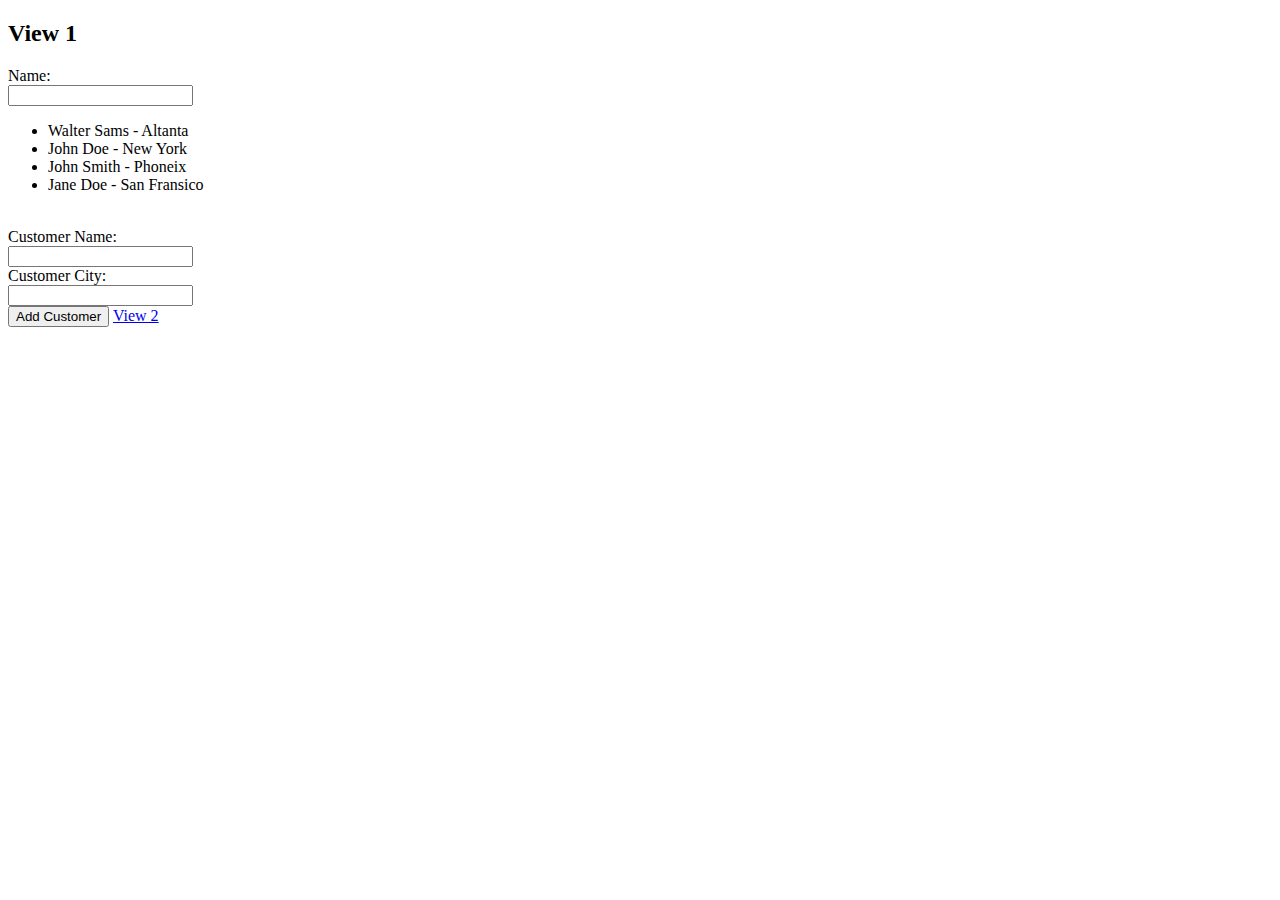
==== index.html @ e538554c "first phrase of working files" ====
<!DOCTYPE html>
<html ng-app="beginnerApp">
<head>
	<title>Learning AngularJS</title>
</head>
<body>
	<div>
			<!-- Placeholder for views -->
			<div ng-view=""></div>
	</div>

	<script src="Scripts/angular.js"></script>
    <script src="Scripts/angular-route.js"></script>

	<script>
		var beginnerApp = angular.module('beginnerApp', ['ngRoute']);

		beginnerApp.config(function ($routeProvider){
			$routeProvider
			.when('/view1',
				{
					controller: 'SimpleController',
					templateUrl: 'Partials/View1.html'
				})
			.when('/view2', 
				{	
					controller: 'SimpleController',
					templateUrl: 'Partials/View2.html'
				})
			.otherwise({ redirectTo: '/view1'});
		});

		beginnerApp.factory('simpleFactory', function(){
			var customers = [
				{ name: 'John Smith', city: 'Phoneix' }, 
				{ name: 'John Doe', city: 'New York' }, 
				{ name: 'Jane Doe', city: 'San Fransico'},
				{ name: 'Walter Sams', city: 'Altanta' }
			];

			var factory = {};
			factory.getCustomers = function(){
				return customers;
			};

			return factory;
		});

		beginnerApp.controller('SimpleController', function ($scope, simpleFactory){
			$scope.customers= [];

			init();

			function init(){
				$scope.customers = simpleFactory.getCustomers();
			}
			$scope.addCustomer = function(){
				$scope.customers.push({name: $scope.newCustomer.name, city: $scope.newCustomer.city});
			}
		});
	</script>
</body>
</html>
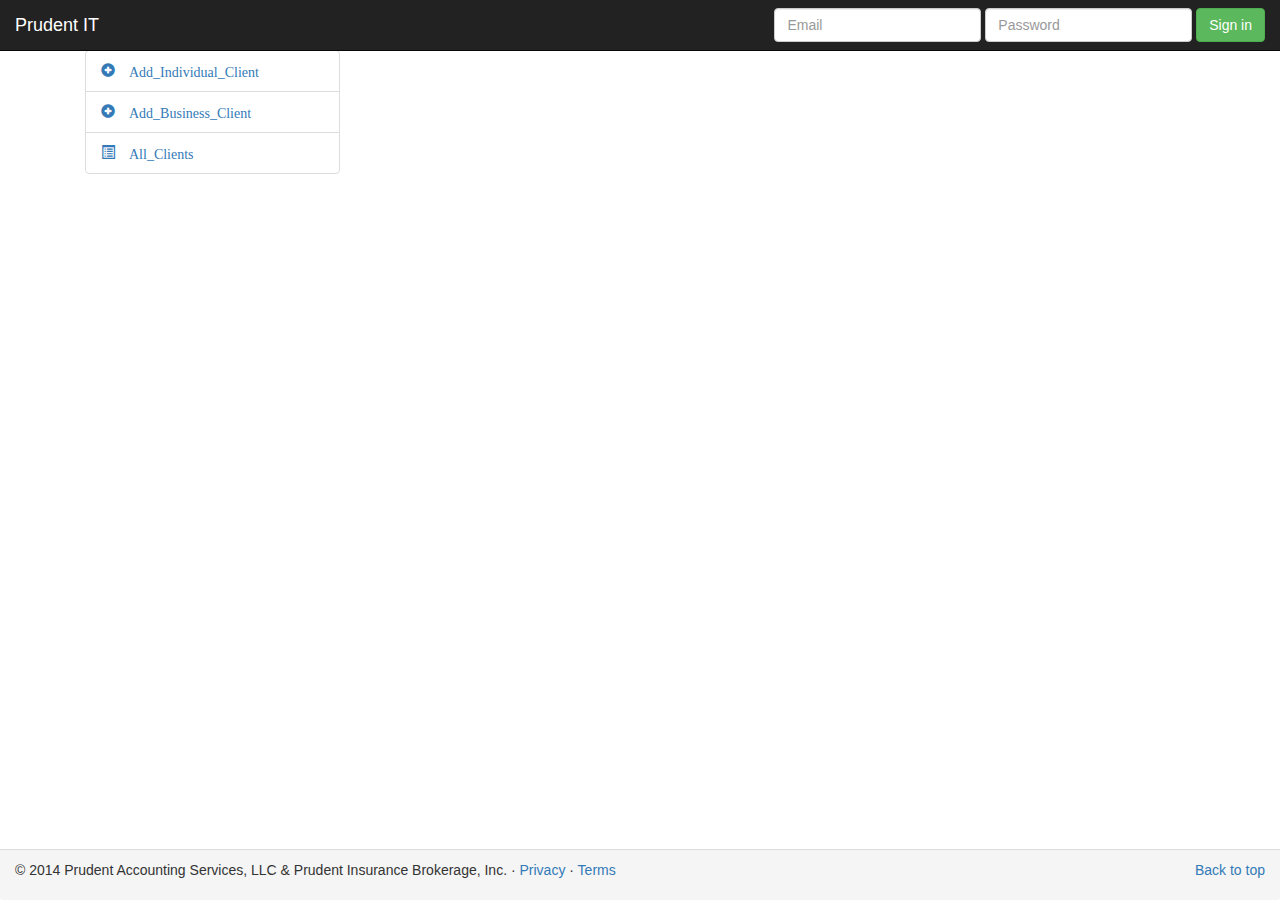
==== commit 112e149d: "converted Customer DB application" ====
--- a/index.html
+++ b/index.html
@@ -1,63 +1,74 @@
 <!DOCTYPE html>
 <html ng-app="beginnerApp">
 <head>
-	<title>Learning AngularJS</title>
+  <!-- added viewport to ensure proper rendering and touch zooming for (mobile)-->
+  <meta name="viewport" content="width=device-width, initial-scale=1">
+	<title>Prudent Customer Database</title>
+<!-- 	<link rel="stylesheet" href="css/normalize.css">
+	  <link rel="stylesheet" href="css/style.css">
+	  <link rel="stylesheet" href="css/bootstrap.min.css">
+	  <link rel="stylesheet" href="css/bootstrap-theme.min.css">
+	  <link rel="stylesheet" href="assets/css/docs.min.css"> -->
+    <link rel="stylesheet" href="css/custom.css">
+    <link rel="stylesheet" type="text/css" href="http://netdna.bootstrapcdn.com/bootstrap/3.0.2/css/bootstrap.min.css">
+
 </head>
-<body>
+<body class="container">
+	<div class="navbar navbar-inverse navbar-fixed-top" role="navigation">
+      <div class="container-fluid">
+        <div class="navbar-header">
+          <a class="navbar-brand" href="#">Prudent IT</a>
+        </div>
+        <div class="navbar-collapse collapse">
+          <form class="navbar-form navbar-right" role="form">
+            <div class="form-group">
+              <input type="text" placeholder="Email" class="form-control">
+            </div>
+            <div class="form-group">
+              <input type="password" placeholder="Password" class="form-control">
+            </div>
+            <button type="submit" class="btn btn-success">Sign in</button>
+          </form>
+        </div><!--/.navbar-collapse -->
+      </div>
+  </div>
+       <div class="col-md-3 top-buffer">
+          <ul class="list-group">
+            <li class="list-group-item">
+            <a href="#/addIndClient">
+              <span class="glyphicon glyphicon-plus-sign"> Add_Individual_Client</span>
+            </a>
+            </li>
+            <li class="list-group-item">
+            <a href="#/addBizClient">
+              <span class="glyphicon glyphicon-plus-sign"> Add_Business_Client</span>
+            </a>
+            </li>
+            <li class="list-group-item">
+            <a href="#/customers"
+              <span class="glyphicon glyphicon-list-alt"> All_Clients</span>
+            </a>
+            </li>
+          </ul>
+        </div><!-- /.col-sm-4 -->
 	<div>
 			<!-- Placeholder for views -->
 			<div ng-view=""></div>
 	</div>
+  
+	<!-- FOOTER -->
+     <div class="panel-footer navbar-fixed-bottom">
+      <footer>
+        <p class="pull-right"><a href="#">Back to top</a></p>
+        <p>&copy; 2014 Prudent Accounting Services, LLC & Prudent Insurance Brokerage, Inc. &middot; <a href="#">Privacy</a> &middot; <a href="#">Terms</a></p>
+      </footer>
+    </div>
 
-	<script src="Scripts/angular.js"></script>
-    <script src="Scripts/angular-route.js"></script>
-
-	<script>
-		var beginnerApp = angular.module('beginnerApp', ['ngRoute']);
-
-		beginnerApp.config(function ($routeProvider){
-			$routeProvider
-			.when('/view1',
-				{
-					controller: 'SimpleController',
-					templateUrl: 'Partials/View1.html'
-				})
-			.when('/view2', 
-				{	
-					controller: 'SimpleController',
-					templateUrl: 'Partials/View2.html'
-				})
-			.otherwise({ redirectTo: '/view1'});
-		});
-
-		beginnerApp.factory('simpleFactory', function(){
-			var customers = [
-				{ name: 'John Smith', city: 'Phoneix' }, 
-				{ name: 'John Doe', city: 'New York' }, 
-				{ name: 'Jane Doe', city: 'San Fransico'},
-				{ name: 'Walter Sams', city: 'Altanta' }
-			];
-
-			var factory = {};
-			factory.getCustomers = function(){
-				return customers;
-			};
-
-			return factory;
-		});
-
-		beginnerApp.controller('SimpleController', function ($scope, simpleFactory){
-			$scope.customers= [];
-
-			init();
-
-			function init(){
-				$scope.customers = simpleFactory.getCustomers();
-			}
-			$scope.addCustomer = function(){
-				$scope.customers.push({name: $scope.newCustomer.name, city: $scope.newCustomer.city});
-			}
-		});
-	</script>
+	  <script src="js/angular.js"></script>
+    <script src="js/angular-route.js"></script>
+    <script src="js/jquery.min.js"></script>
+    <script src="js/bootstrap.min.js"></script>
+    <script src="assets/js/docs.min.js"></script>
+    <script src="controllers/customers.js"></script>
 </body>
 </html>--- a/css/style.css
+++ b/css/style.css
@@ -0,0 +1,4 @@
+/* Put your CSS here */
+.ember-application {
+    margin: 80px;
+}--- a/assets/css/docs.min.css
+++ b/assets/css/docs.min.css
@@ -0,0 +1,6 @@
+/*!
+ * Bootstrap Docs (http://getbootstrap.com)
+ * Copyright 2011-2014 Twitter, Inc.
+ * Licensed under the Creative Commons Attribution 3.0 Unported License. For
+ * details, see http://creativecommons.org/licenses/by/3.0/.
+ */body{position:relative}.table code{font-size:13px;font-weight:400}.btn-outline{color:#563d7c;background-color:transparent;border-color:#563d7c}.btn-outline:hover,.btn-outline:focus,.btn-outline:active{color:#fff;background-color:#563d7c;border-color:#563d7c}.btn-outline-inverse{color:#fff;background-color:transparent;border-color:#cdbfe3}.btn-outline-inverse:hover,.btn-outline-inverse:focus,.btn-outline-inverse:active{color:#563d7c;text-shadow:none;background-color:#fff;border-color:#fff}.bs-docs-booticon{display:block;font-weight:500;color:#fff;background-color:#563d7c;border-radius:15%;cursor:default;text-align:center}.bs-docs-booticon-sm{width:30px;height:30px;font-size:20px;line-height:28px}.bs-docs-booticon-lg{width:144px;height:144px;font-size:108px;line-height:140px}.bs-docs-booticon-inverse{color:#563d7c;background-color:#fff}.bs-docs-booticon-outline{background-color:transparent;border:1px solid #cdbfe3}.bs-docs-nav{margin-bottom:0;background-color:#fff;border-bottom:0}.bs-home-nav .bs-nav-b{display:none}.bs-docs-nav .navbar-brand,.bs-docs-nav .navbar-nav>li>a{color:#563d7c;font-weight:500}.bs-docs-nav .navbar-nav>li>a:hover,.bs-docs-nav .navbar-nav>.active>a,.bs-docs-nav .navbar-nav>.active>a:hover{color:#463265;background-color:#f9f9f9}.bs-docs-nav .navbar-toggle .icon-bar{background-color:#563d7c}.bs-docs-nav .navbar-header .navbar-toggle{border-color:#fff}.bs-docs-nav .navbar-header .navbar-toggle:hover,.bs-docs-nav .navbar-header .navbar-toggle:focus{background-color:#f9f9f9;border-color:#f9f9f9}.bs-docs-footer{padding-top:40px;padding-bottom:40px;margin-top:100px;color:#777;text-align:center;border-top:1px solid #e5e5e5}.bs-docs-footer-links{margin-top:20px;padding-left:0;color:#999}.bs-docs-footer-links li{display:inline;padding:0 2px}.bs-docs-footer-links li:first-child{padding-left:0}@media (min-width:768px){.bs-docs-footer p{margin-bottom:0}}.bs-docs-social{margin-bottom:20px;text-align:center}.bs-docs-social-buttons{display:inline-block;margin-bottom:0;padding-left:0;list-style:none}.bs-docs-social-buttons li{display:inline-block;line-height:1;padding:5px 8px}.bs-docs-social-buttons .twitter-follow-button{width:225px!important}.bs-docs-social-buttons .twitter-share-button{width:98px!important}.github-btn{border:0;overflow:hidden}.bs-docs-masthead,.bs-docs-header{position:relative;padding:30px 15px;color:#cdbfe3;text-align:center;text-shadow:0 1px 0 rgba(0,0,0,.1);background-color:#6f5499;background-image:-webkit-linear-gradient(top,#563d7c 0,#6f5499 100%);background-image:linear-gradient(to bottom,#563d7c 0,#6f5499 100%);background-repeat:repeat-x;filter:progid:DXImageTransform.Microsoft.gradient(startColorstr='#563d7c', endColorstr='#6F5499', GradientType=0)}.bs-docs-masthead .bs-docs-booticon{margin:0 auto 30px}.bs-docs-masthead h1{font-weight:300;line-height:1;color:#fff}.bs-docs-masthead .lead{margin:0 auto 30px;font-size:20px;color:#fff}.bs-docs-masthead .version{margin-top:-15px;margin-bottom:30px;color:#9783b9}.bs-docs-masthead .btn{width:100%;padding:15px 30px;font-size:20px}@media (min-width:480px){.bs-docs-masthead .btn{width:auto}}@media (min-width:768px){.bs-docs-masthead{padding-top:80px;padding-bottom:80px}.bs-docs-masthead h1{font-size:60px}.bs-docs-masthead .lead{font-size:24px}}@media (min-width:992px){.bs-docs-masthead .lead{width:80%;font-size:30px}}.bs-docs-header{margin-bottom:40px;font-size:20px}.bs-docs-header h1{margin-top:0;color:#fff}.bs-docs-header p{margin-bottom:0;font-weight:300;line-height:1.4}.bs-docs-header .container{position:relative}@media (min-width:768px){.bs-docs-header{padding-top:60px;padding-bottom:60px;font-size:24px;text-align:left}.bs-docs-header h1{font-size:60px;line-height:1}}@media (min-width:992px){.bs-docs-header h1,.bs-docs-header p{margin-right:380px}}.carbonad{width:auto!important;margin:30px -30px -31px!important;padding:20px!important;overflow:hidden;height:auto!important;font-size:13px!important;line-height:16px!important;text-align:left;background:transparent!important;border:solid #866ab3!important;border-width:1px 0!important}.carbonad-img{margin:0!important}.carbonad-text,.carbonad-tag{float:none!important;display:block!important;width:auto!important;height:auto!important;margin-left:145px!important;font-family:"Helvetica Neue",Helvetica,Arial,sans-serif!important}.carbonad-text{padding-top:0!important}.carbonad-tag{color:inherit!important;text-align:left!important}.carbonad-text a,.carbonad-tag a{color:#fff!important}.carbonad #azcarbon>img{display:none}@media (min-width:480px){.carbonad{width:330px!important;margin:20px auto!important;border-radius:4px;border-width:1px!important}.bs-docs-masthead .carbonad{margin:50px auto 0!important}}@media (min-width:768px){.carbonad{margin-left:0!important;margin-right:0!important}}@media (min-width:992px){.carbonad{position:absolute;top:0;right:15px;margin:0!important;padding:15px!important;width:330px!important}.bs-docs-masthead .carbonad{position:static}}.bs-docs-featurette{padding-top:40px;padding-bottom:40px;font-size:16px;line-height:1.5;color:#555;text-align:center;background-color:#fff;border-bottom:1px solid #e5e5e5}.bs-docs-featurette+.bs-docs-footer{margin-top:0;border-top:0}.bs-docs-featurette-title{font-size:30px;font-weight:400;color:#333;margin-bottom:5px}.half-rule{width:100px;margin:40px auto}.bs-docs-featurette h3{font-weight:400;color:#333;margin-bottom:5px}.bs-docs-featurette-img{display:block;margin-bottom:20px;color:#333}.bs-docs-featurette-img:hover{text-decoration:none;color:#428bca}.bs-docs-featurette-img img{display:block;margin-bottom:15px}.bs-docs-featured-sites{margin-left:-1px;margin-right:-1px}.bs-docs-featured-sites .col-sm-3{padding-left:1px;padding-right:1px}@media (min-width:480px){.bs-docs-featurette .img-responsive{margin-top:30px}}@media (min-width:768px){.bs-docs-featurette{padding-top:100px;padding-bottom:100px}.bs-docs-featurette-title{font-size:40px}.bs-docs-featurette .lead{margin-left:auto;margin-right:auto;max-width:80%}.bs-docs-featured-sites .col-sm-3:first-child img{border-top-left-radius:4px;border-bottom-left-radius:4px}.bs-docs-featured-sites .col-sm-3:last-child img{border-top-right-radius:4px;border-bottom-right-radius:4px}.bs-docs-featurette .img-responsive{margin-top:0}}.bs-docs-sidebar.affix{position:static}@media (min-width:768px){.bs-docs-sidebar{padding-left:20px}}.bs-docs-sidenav{margin-top:20px;margin-bottom:20px}.bs-docs-sidebar .nav>li>a{display:block;font-size:13px;font-weight:500;color:#999;padding:4px 20px}.bs-docs-sidebar .nav>li>a:hover,.bs-docs-sidebar .nav>li>a:focus{padding-left:19px;color:#563d7c;text-decoration:none;background-color:transparent;border-left:1px solid #563d7c}.bs-docs-sidebar .nav>.active>a,.bs-docs-sidebar .nav>.active:hover>a,.bs-docs-sidebar .nav>.active:focus>a{padding-left:18px;font-weight:700;color:#563d7c;background-color:transparent;border-left:2px solid #563d7c}.bs-docs-sidebar .nav .nav{display:none;padding-bottom:10px}.bs-docs-sidebar .nav .nav>li>a{padding-top:1px;padding-bottom:1px;padding-left:30px;font-size:12px;font-weight:400}.bs-docs-sidebar .nav .nav>li>a:hover,.bs-docs-sidebar .nav .nav>li>a:focus{padding-left:29px}.bs-docs-sidebar .nav .nav>.active>a,.bs-docs-sidebar .nav .nav>.active:hover>a,.bs-docs-sidebar .nav .nav>.active:focus>a{font-weight:500;padding-left:28px}.back-to-top{display:none;margin-top:10px;margin-left:10px;padding:4px 10px;font-size:12px;font-weight:500;color:#999}.back-to-top:hover{text-decoration:none;color:#563d7c}@media (min-width:768px){.back-to-top{display:block}}@media (min-width:992px){.bs-docs-sidebar .nav>.active>ul{display:block}.bs-docs-sidebar.affix,.bs-docs-sidebar.affix-bottom{width:213px}.bs-docs-sidebar.affix{position:fixed;top:20px}.bs-docs-sidebar.affix-bottom{position:absolute}.bs-docs-sidebar.affix-bottom .bs-docs-sidenav,.bs-docs-sidebar.affix .bs-docs-sidenav{margin-top:0;margin-bottom:0}}@media (min-width:1200px){.bs-docs-sidebar.affix-bottom,.bs-docs-sidebar.affix{width:263px}}.bs-docs-section{margin-bottom:60px}.bs-docs-section:last-child{margin-bottom:0}h1[id]{margin-top:0;padding-top:20px}.bs-callout{margin:20px 0;padding:20px;border-left:3px solid #eee}.bs-callout h4{margin-top:0;margin-bottom:5px}.bs-callout p:last-child{margin-bottom:0}.bs-callout code{background-color:#fff;border-radius:3px}.bs-callout-danger{background-color:#fdf7f7;border-color:#d9534f}.bs-callout-danger h4{color:#d9534f}.bs-callout-warning{background-color:#fcf8f2;border-color:#f0ad4e}.bs-callout-warning h4{color:#f0ad4e}.bs-callout-info{background-color:#f4f8fa;border-color:#5bc0de}.bs-callout-info h4{color:#5bc0de}.color-swatches{margin:0 -5px;overflow:hidden}.color-swatch{float:left;width:60px;height:60px;margin:0 5px;border-radius:3px}@media (min-width:768px){.color-swatch{width:100px;height:100px}}.color-swatches .gray-darker{background-color:#222}.color-swatches .gray-dark{background-color:#333}.color-swatches .gray{background-color:#555}.color-swatches .gray-light{background-color:#999}.color-swatches .gray-lighter{background-color:#eee}.color-swatches .brand-primary{background-color:#428bca}.color-swatches .brand-success{background-color:#5cb85c}.color-swatches .brand-warning{background-color:#f0ad4e}.color-swatches .brand-danger{background-color:#d9534f}.color-swatches .brand-info{background-color:#5bc0de}.color-swatches .bs-purple{background-color:#563d7c}.color-swatches .bs-purple-light{background-color:#c7bfd3}.color-swatches .bs-purple-lighter{background-color:#e5e1ea}.color-swatches .bs-gray{background-color:#f9f9f9}.bs-team .team-member{color:#555;line-height:32px}.bs-team .team-member:hover{color:#333;text-decoration:none}.bs-team .github-btn{float:right;margin-top:6px;width:180px;height:20px}.bs-team img{float:left;width:32px;margin-right:10px;border-radius:4px}.show-grid{margin-bottom:15px}.show-grid [class^=col-]{padding-top:10px;padding-bottom:10px;background-color:#eee;background-color:rgba(86,61,124,.15);border:1px solid #ddd;border:1px solid rgba(86,61,124,.2)}.bs-example{position:relative;padding:45px 15px 15px;margin:0 -15px 15px;background-color:#fafafa;box-shadow:inset 0 3px 6px rgba(0,0,0,.05);border-color:#e5e5e5 #eee #eee;border-style:solid;border-width:1px 0}.bs-example:after{content:"Example";position:absolute;top:15px;left:15px;font-size:12px;font-weight:700;color:#bbb;text-transform:uppercase;letter-spacing:1px}.bs-example+.highlight{margin:-15px -15px 15px;border-radius:0;border-width:0 0 1px}@media (min-width:768px){.bs-example{margin-left:0;margin-right:0;background-color:#fff;border-width:1px;border-color:#ddd;border-radius:4px 4px 0 0;box-shadow:none}.bs-example+.highlight{margin-top:-16px;margin-left:0;margin-right:0;border-width:1px;border-bottom-left-radius:4px;border-bottom-right-radius:4px}}.bs-example .container{width:auto}.bs-example>p:last-child,.bs-example>ul:last-child,.bs-example>ol:last-child,.bs-example>blockquote:last-child,.bs-example>.form-control:last-child,.bs-example>.table:last-child,.bs-example>.navbar:last-child,.bs-example>.jumbotron:last-child,.bs-example>.alert:last-child,.bs-example>.panel:last-child,.bs-example>.list-group:last-child,.bs-example>.well:last-child,.bs-example>.progress:last-child,.bs-example>.table-responsive:last-child>.table{margin-bottom:0}.bs-example>p>.close{float:none}.bs-example-type .table .type-info{color:#999;vertical-align:middle}.bs-example-type .table td{padding:15px 0;border-color:#eee}.bs-example-type .table tr:first-child td{border-top:0}.bs-example-type h1,.bs-example-type h2,.bs-example-type h3,.bs-example-type h4,.bs-example-type h5,.bs-example-type h6{margin:0}.bs-example-bg-classes p{padding:15px}.bs-example>.img-circle,.bs-example>.img-rounded,.bs-example>.img-thumbnail{margin:5px}.bs-example>.table-responsive>.table{background-color:#fff}.bs-example>.btn,.bs-example>.btn-group{margin-top:5px;margin-bottom:5px}.bs-example>.btn-toolbar+.btn-toolbar{margin-top:10px}.bs-example-control-sizing select,.bs-example-control-sizing input[type=text]+input[type=text]{margin-top:10px}.bs-example-form .input-group{margin-bottom:10px}.bs-example>textarea.form-control{resize:vertical}.bs-example>.list-group{max-width:400px}.bs-example .navbar:last-child{margin-bottom:0}.bs-navbar-top-example,.bs-navbar-bottom-example{z-index:1;padding:0;overflow:hidden}.bs-navbar-top-example .navbar-header,.bs-navbar-bottom-example .navbar-header{margin-left:0}.bs-navbar-top-example .navbar-fixed-top,.bs-navbar-bottom-example .navbar-fixed-bottom{position:relative;margin-left:0;margin-right:0}.bs-navbar-top-example{padding-bottom:45px}.bs-navbar-top-example:after{top:auto;bottom:15px}.bs-navbar-top-example .navbar-fixed-top{top:-1px}.bs-navbar-bottom-example{padding-top:45px}.bs-navbar-bottom-example .navbar-fixed-bottom{bottom:-1px}.bs-navbar-bottom-example .navbar{margin-bottom:0}@media (min-width:768px){.bs-navbar-top-example .navbar-fixed-top,.bs-navbar-bottom-example .navbar-fixed-bottom{position:absolute}.bs-navbar-top-example{border-radius:0 0 4px 4px}.bs-navbar-bottom-example{border-radius:4px 4px 0 0}}.bs-example .pagination{margin-top:10px;margin-bottom:10px}.bs-example>.pager{margin-top:0}.bs-example-modal{background-color:#f5f5f5}.bs-example-modal .modal{position:relative;top:auto;right:auto;left:auto;bottom:auto;z-index:1;display:block}.bs-example-modal .modal-dialog{left:auto;margin-left:auto;margin-right:auto}.bs-example>.dropdown>.dropdown-menu{position:static;display:block;margin-bottom:5px}.bs-example-tabs .nav-tabs{margin-bottom:15px}.bs-example-tooltips{text-align:center}.bs-example-tooltips>.btn{margin-top:5px;margin-bottom:5px}.bs-example-popover{padding-bottom:24px;background-color:#f9f9f9}.bs-example-popover .popover{position:relative;display:block;float:left;width:260px;margin:20px}.scrollspy-example{position:relative;height:200px;margin-top:10px;overflow:auto}.highlight{padding:9px 14px;margin-bottom:14px;background-color:#f7f7f9;border:1px solid #e1e1e8;border-radius:4px}.highlight pre{padding:0;margin-top:0;margin-bottom:0;background-color:transparent;border:0;white-space:nowrap}.highlight pre code{font-size:inherit;color:#333}.highlight pre .lineno{display:inline-block;width:22px;padding-right:5px;margin-right:10px;text-align:right;color:#bebec5}.table-responsive .highlight pre{white-space:normal}.bs-table th small,.responsive-utilities th small{display:block;font-weight:400;color:#999}.responsive-utilities tbody th{font-weight:400}.responsive-utilities td{text-align:center}.responsive-utilities td.is-visible{color:#468847;background-color:#dff0d8!important}.responsive-utilities td.is-hidden{color:#ccc;background-color:#f9f9f9!important}.responsive-utilities-test{margin-top:5px}.responsive-utilities-test .col-xs-6{margin-bottom:10px}.responsive-utilities-test span{display:block;padding:15px 10px;font-size:14px;font-weight:700;line-height:1.1;text-align:center;border-radius:4px}.visible-on .col-xs-6 .hidden-xs,.visible-on .col-xs-6 .hidden-sm,.visible-on .col-xs-6 .hidden-md,.visible-on .col-xs-6 .hidden-lg,.hidden-on .col-xs-6 .hidden-xs,.hidden-on .col-xs-6 .hidden-sm,.hidden-on .col-xs-6 .hidden-md,.hidden-on .col-xs-6 .hidden-lg{color:#999;border:1px solid #ddd}.visible-on .col-xs-6 .visible-xs,.visible-on .col-xs-6 .visible-sm,.visible-on .col-xs-6 .visible-md,.visible-on .col-xs-6 .visible-lg,.hidden-on .col-xs-6 .visible-xs,.hidden-on .col-xs-6 .visible-sm,.hidden-on .col-xs-6 .visible-md,.hidden-on .col-xs-6 .visible-lg{color:#468847;background-color:#dff0d8;border:1px solid #d6e9c6}.bs-glyphicons{margin:0 -19px 20px -16px;overflow:hidden}.bs-glyphicons-list{padding-left:0;list-style:none}.bs-glyphicons li{float:left;width:25%;height:115px;padding:10px;font-size:10px;line-height:1.4;text-align:center;border:1px solid #fff;background-color:#f9f9f9}.bs-glyphicons .glyphicon{margin-top:5px;margin-bottom:10px;font-size:24px}.bs-glyphicons .glyphicon-class{display:block;text-align:center;word-wrap:break-word}.bs-glyphicons li:hover{color:#fff;background-color:#563d7c}@media (min-width:768px){.bs-glyphicons{margin-left:0;margin-right:0}.bs-glyphicons li{width:12.5%;font-size:12px}}.bs-customizer .toggle{float:right;margin-top:25px}.bs-customizer label{margin-top:10px;font-weight:500;color:#555}.bs-customizer h2{margin-top:0;margin-bottom:5px;padding-top:30px}.bs-customizer h3{margin-bottom:0}.bs-customizer h4{margin-top:15px;margin-bottom:0}.bs-customizer .bs-callout h4{margin-top:0;margin-bottom:5px}.bs-customizer input[type=text]{font-family:Menlo,Monaco,Consolas,"Courier New",monospace;background-color:#fafafa}.bs-customizer .help-block{font-size:12px;margin-bottom:5px}#less-section label{font-weight:400}.bs-customizer-input{float:left;width:33.333333%;padding-left:15px;padding-right:15px}.bs-customize-download .btn-outline{padding:20px}.bs-customizer-alert{position:fixed;top:0;left:0;right:0;z-index:1030;padding:15px 0;color:#fff;background-color:#d9534f;box-shadow:inset 0 1px 0 rgba(255,255,255,.25);border-bottom:1px solid #b94441}.bs-customizer-alert .close{margin-top:-4px;font-size:24px}.bs-customizer-alert p{margin-bottom:0}.bs-customizer-alert .glyphicon{margin-right:5px}.bs-customizer-alert pre{margin:10px 0 0;color:#fff;background-color:#a83c3a;border-color:#973634;box-shadow:inset 0 2px 4px rgba(0,0,0,.05),0 1px 0 rgba(255,255,255,.1)}.bs-brand-logos{display:table;width:100%;margin-bottom:15px;overflow:hidden;color:#563d7c;background-color:#f9f9f9;border-radius:4px}.bs-brand-item{padding:60px 0;text-align:center}.bs-brand-item+.bs-brand-item{border-top:1px solid #fff}.bs-brand-logos .inverse{color:#fff;background-color:#563d7c}.bs-brand-item h1,.bs-brand-item h3{margin-top:0;margin-bottom:0}.bs-brand-item .bs-docs-booticon{margin-left:auto;margin-right:auto}.bs-brand-item .glyphicon{width:30px;height:30px;margin:10px auto -10px;line-height:30px;color:#fff;border-radius:50%}.bs-brand-item .glyphicon-ok{background-color:#5cb85c}.bs-brand-item .glyphicon-remove{background-color:#d9534f}@media (min-width:768px){.bs-brand-item{display:table-cell;width:1%}.bs-brand-item+.bs-brand-item{border-top:0;border-left:1px solid #fff}.bs-brand-item h1{font-size:60px}}.bs-examples .thumbnail{margin-bottom:10px}.bs-examples h4{margin-bottom:5px}.bs-examples p{margin-bottom:20px}#focusedInput{border-color:#ccc;border-color:rgba(82,168,236,.8);outline:0;outline:thin dotted \9;-moz-box-shadow:0 0 8px rgba(82,168,236,.6);box-shadow:0 0 8px rgba(82,168,236,.6)}.hll{background-color:#ffc}.c{color:#999}.err{color:#A00;background-color:#FAA}.k{color:#069}.o{color:#555}.cm{color:#999}.cp{color:#099}.c1{color:#999}.cs{color:#999}.gd{background-color:#FCC;border:1px solid #C00}.ge{font-style:italic}.gr{color:red}.gh{color:#030}.gi{background-color:#CFC;border:1px solid #0C0}.go{color:#AAA}.gp{color:#009}.gu{color:#030}.gt{color:#9C6}.kc{color:#069}.kd{color:#069}.kn{color:#069}.kp{color:#069}.kr{color:#069}.kt{color:#078}.m{color:#F60}.s{color:#d44950}.na{color:#4f9fcf}.nb{color:#366}.nc{color:#0A8}.no{color:#360}.nd{color:#99F}.ni{color:#999}.ne{color:#C00}.nf{color:#C0F}.nl{color:#99F}.nn{color:#0CF}.nt{color:#2f6f9f}.nv{color:#033}.ow{color:#000}.w{color:#bbb}.mf{color:#F60}.mh{color:#F60}.mi{color:#F60}.mo{color:#F60}.sb{color:#C30}.sc{color:#C30}.sd{color:#C30;font-style:italic}.s2{color:#C30}.se{color:#C30}.sh{color:#C30}.si{color:#A00}.sx{color:#C30}.sr{color:#3AA}.s1{color:#C30}.ss{color:#FC3}.bp{color:#366}.vc{color:#033}.vg{color:#033}.vi{color:#033}.il{color:#F60}.css .o,.css .o+.nt,.css .nt+.nt{color:#999}--- a/css/custom.css
+++ b/css/custom.css
@@ -0,0 +1 @@
+.top-buffer { margin-top:50px; }